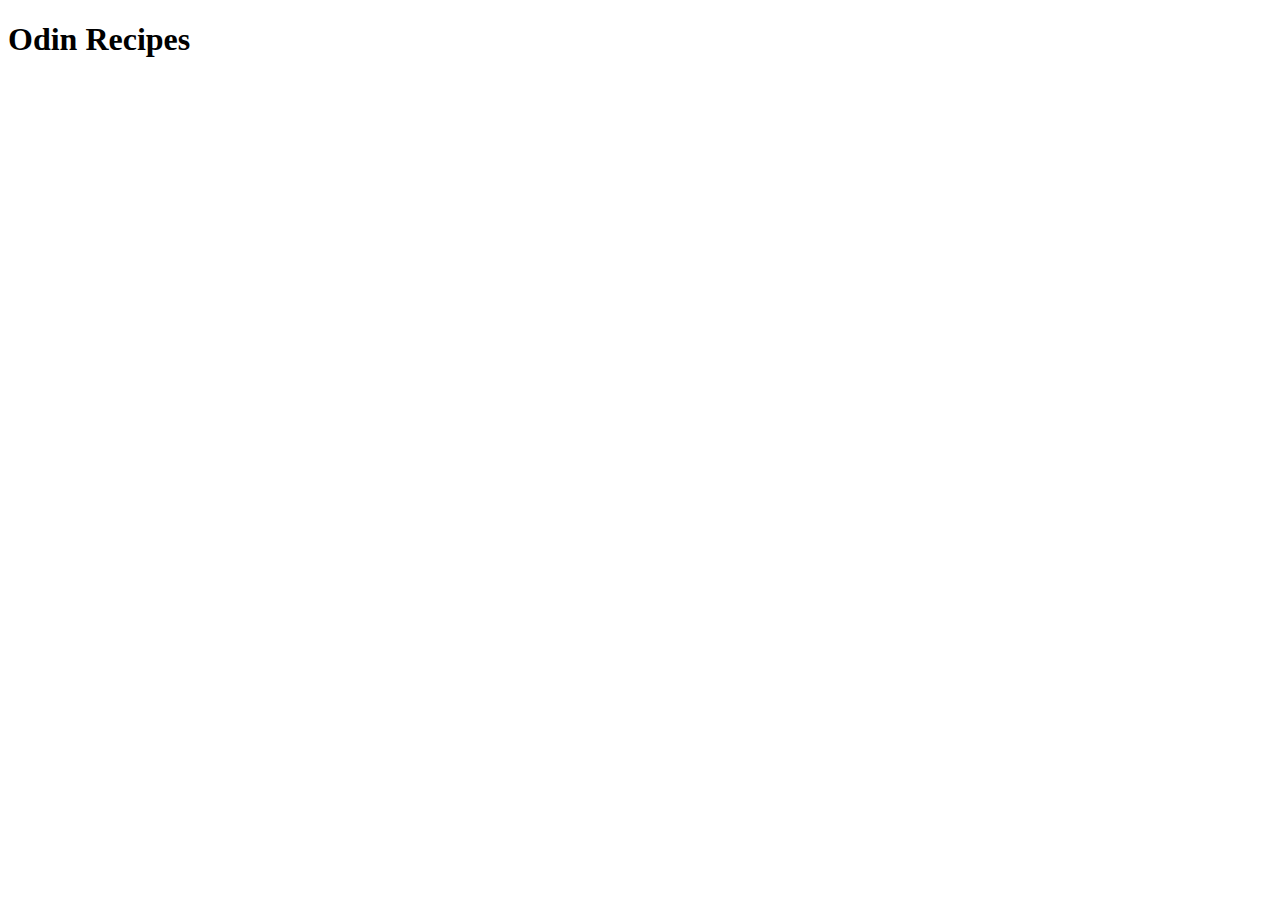
==== index.html @ a42bb6f7 "Added index.html" ====
<!DOCTYPE html>
<html lang="en">
<head>
    <meta charset="UTF-8">
    <meta name="viewport" content="width=device-width, initial-scale=1.0">
    <title>Document</title>
</head>
<body>
    <h1>Odin Recipes</h1>
    
</body>
</html>
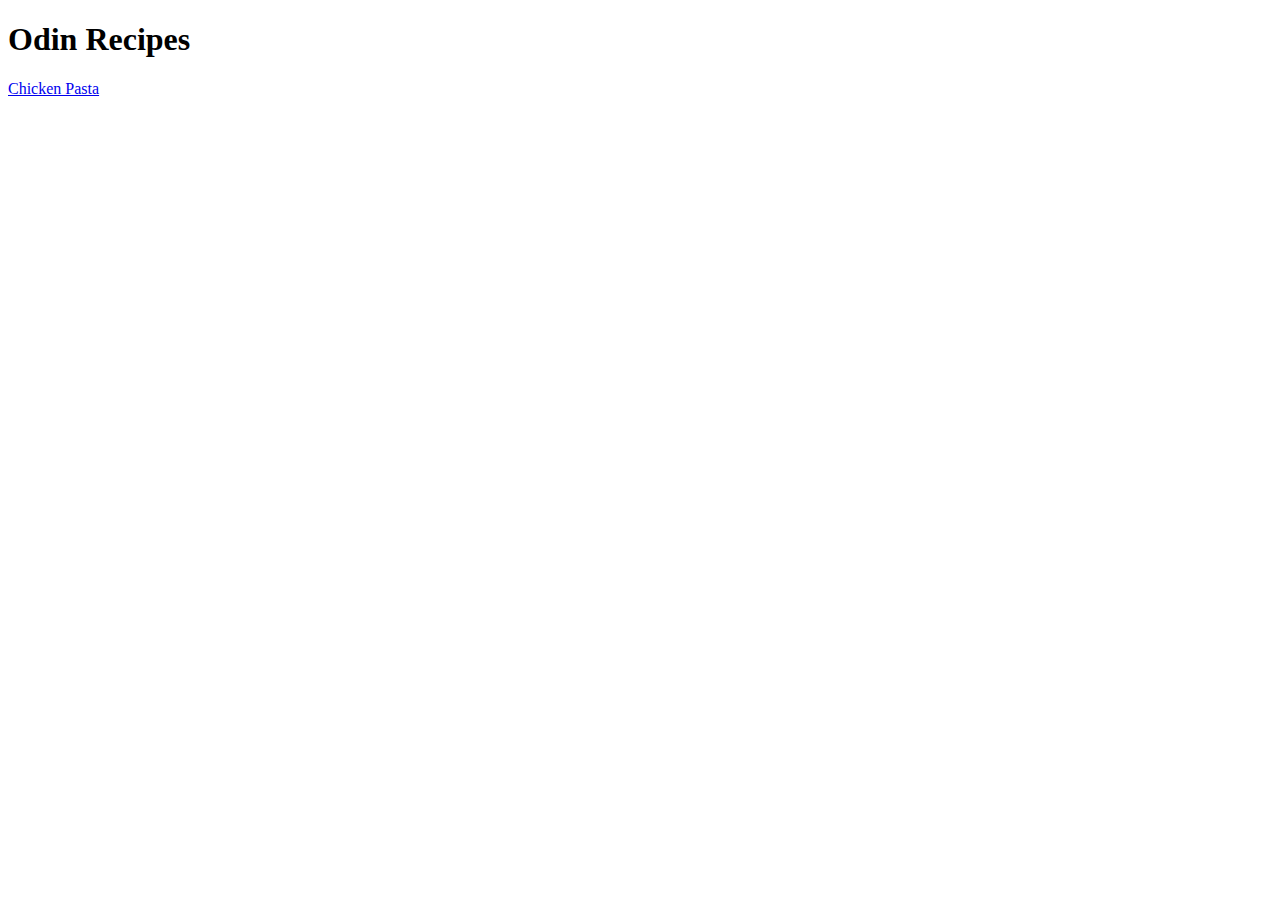
==== commit b712ccf6: "Added chicken recipe page, complet." ====
--- a/index.html
+++ b/index.html
@@ -3,10 +3,11 @@
 <head>
     <meta charset="UTF-8">
     <meta name="viewport" content="width=device-width, initial-scale=1.0">
-    <title>Document</title>
+    <title>Odin Recpies</title>
 </head>
 <body>
     <h1>Odin Recipes</h1>
+    <a href="recipes/chicken-pasta.html">Chicken Pasta</a>
     
 </body>
 </html>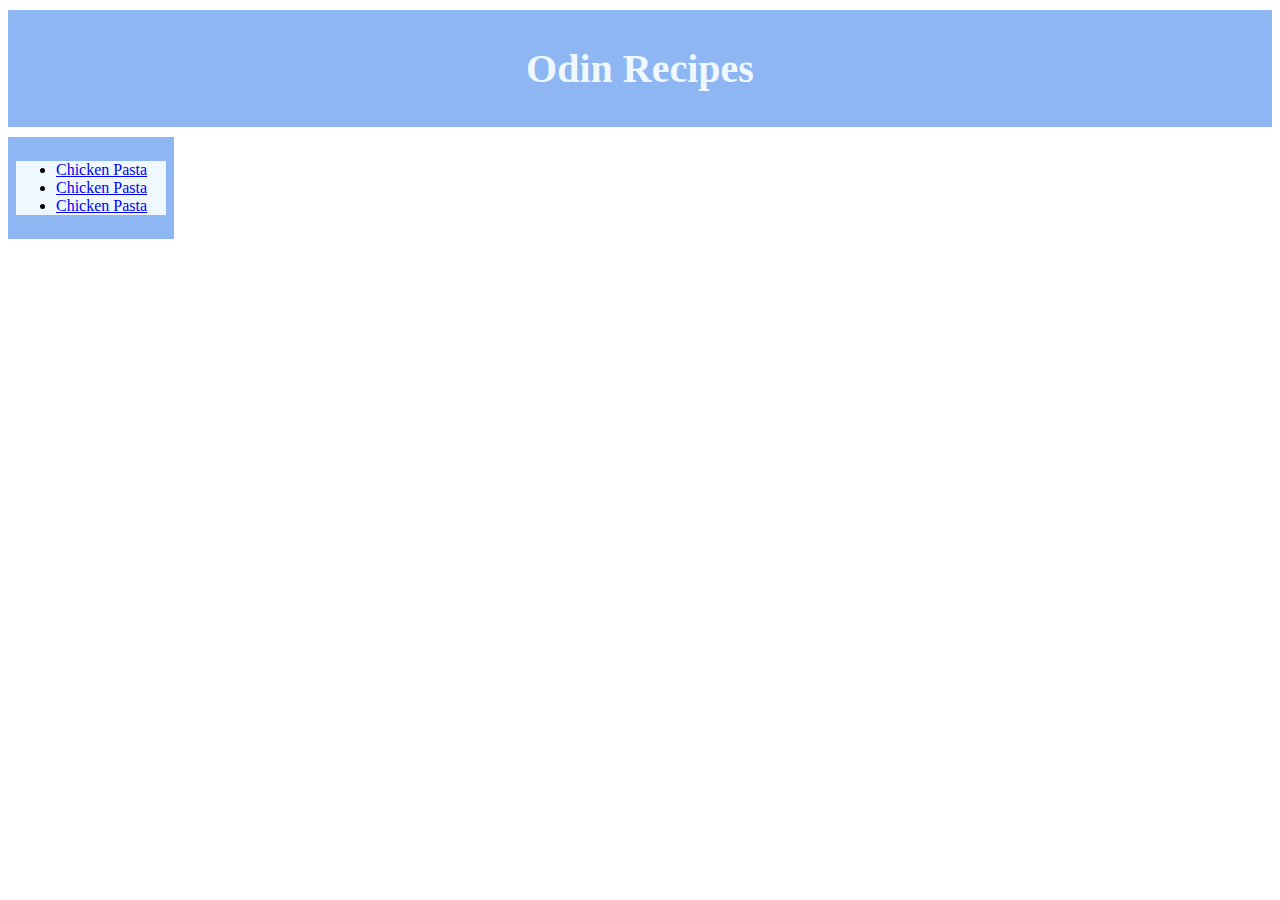
==== commit 9fa3624d: "added css to page." ====
--- a/index.html
+++ b/index.html
@@ -3,11 +3,21 @@
 <head>
     <meta charset="UTF-8">
     <meta name="viewport" content="width=device-width, initial-scale=1.0">
+    <link rel="stylesheet" href="index.css">
     <title>Odin Recpies</title>
 </head>
 <body>
-    <h1>Odin Recipes</h1>
-    <a href="recipes/chicken-pasta.html">Chicken Pasta</a>
+    <div class="title">
+        <h1>Odin Recipes</h1>
+    </div>
+  
+    <div class="list">
+        <ul>
+            <li><a href="recipes/chicken-pasta.html">Chicken Pasta</a></li>
+            <li><a href="recipes/chicken-pasta.html">Chicken Pasta</a></li>
+            <li><a href="recipes/chicken-pasta.html">Chicken Pasta</a></li>
+        </ul>
+    </div>
     
 </body>
 </html>--- a/index.css
+++ b/index.css
@@ -0,0 +1,20 @@
+.title {
+    padding: 8px;
+    text-align: center;
+    margin: 10px auto;
+    background-color: rgb(141, 182, 243);
+    color: aliceblue;
+    font-size: 20px;
+}
+
+.list {
+    width: 150px;
+    padding: 8px;
+    margin-top: 10px;
+    background-color: rgb(141, 182, 243);
+
+}
+
+ul {
+    background-color: aliceblue;
+}